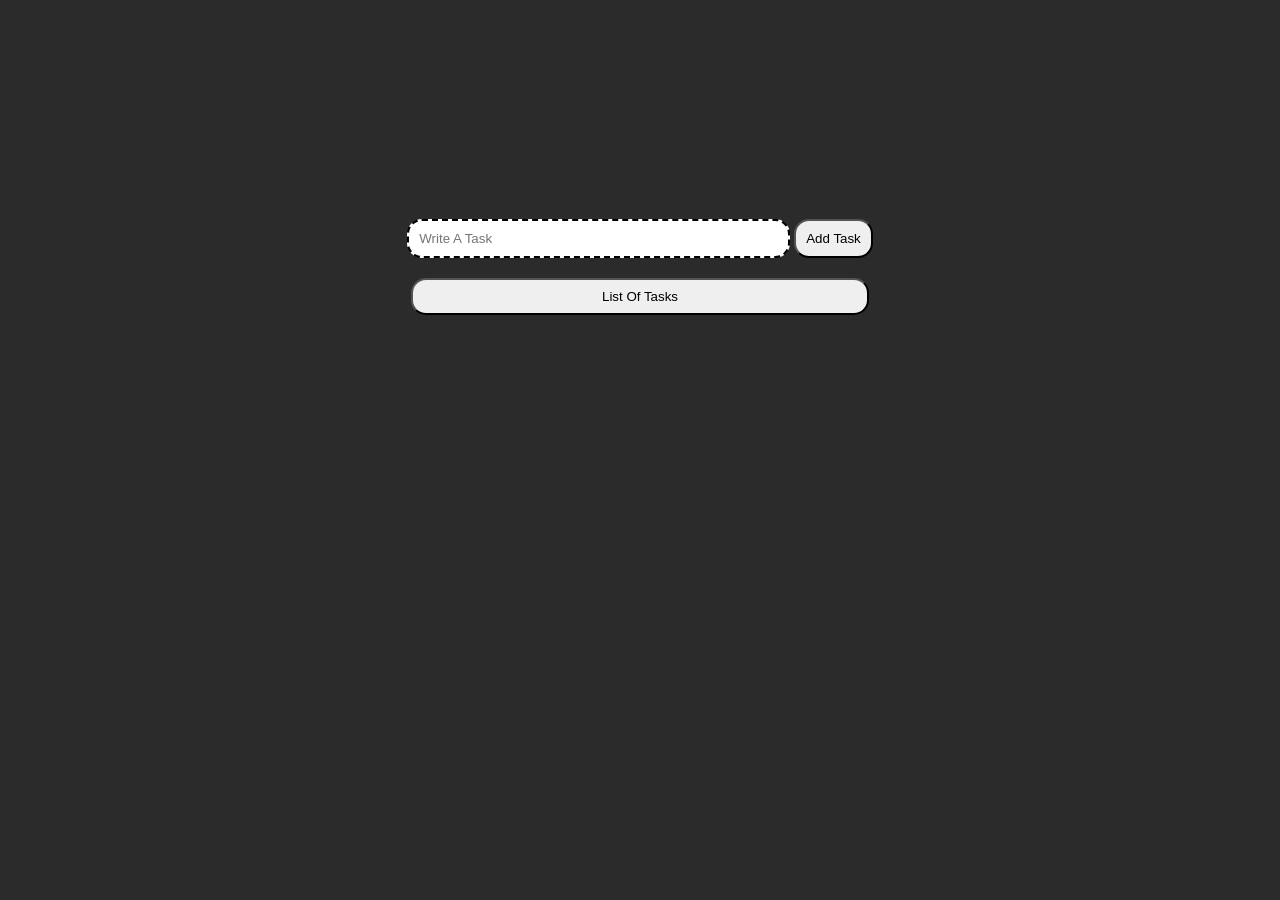
==== Sources/index.html @ 4d02b7b9 "Add Base Sources" ====
<!DOCTYPE html>
<html lang="en">

<head>
    <meta charset="UTF-8">
    <meta name="viewport" content="width=device-width, initial-scale=1.0">
    <link rel="icon" type="image/png" href="./logo.png">
    <link rel="stylesheet" href="styles.css">
    <title>To Do List</title>
</head>

<body>
    <div>
        <h1>To Do List</h1>
        <form>
            <input type="text" id="tskinput" placeholder="Write A Task" required>
            <button onclick="addtsk()">Add Task</button>
            <br>
            <a href="lists.html">
                <button type="button" id="btn">List Of Tasks</button>
            </a>
        </form>
    </div>
    <script src="scripts.js"></script>
</body>

</html>
---- Sources/styles.css ----
body {
    background-color: #2B2B2B;
    text-align: center;
    color: #2B2B2B;
}

h1 {
    font-family: Cambria, Cochin, Georgia, Times, 'Times New Roman', serif;
    animation: rainbow 3s linear infinite;
    font-size: 60px;
}


@keyframes rainbow {
    0% {
        backdrop-filter: blur(4px);
        color: white;
        text-shadow: 0 0 20px rgba(255, 255, 255, 0.8);
    }

    50% {
        backdrop-filter: blur(4px);
        color: gray;
        text-shadow: 0 0 15px rgba(255, 255, 255, 0.6);
    }

    100% {
        backdrop-filter: blur(4px);
        color: white;
        text-shadow: 0 0 20px rgba(255, 255, 255, 0.8);
    }
}

div {
    margin: 100px 20px;
}

form {
    margin-top: 50px;
}

input {
    border: 2px dashed black;
    padding: 10px;
    padding-right: 200px;
    border-radius: 15px;
}

button {
    padding: 10px;
    border-radius: 15px;
    cursor: pointer;
}

#btn {
    margin: 20px;
    padding: 9px 189px;
}

input:hover {
    box-shadow: 0 0 10px #c4c4c4;
}

button:hover {
    background-color: #e3e1e1;
    box-shadow: 0 0 10px #c4c4c4;

}

li {
    font-family: Cambria,
        Cochin,
        Georgia,
        Times,
        'Times New Roman',
        serif;
    background-color: #e3e1e1;
    font-size: 20px;
    padding: 20px 50px;
    margin: 20px 500px;
    border-radius: 15px;
    text-align: left;
}

li:hover {
    background-color: #e3e1e1;
    box-shadow: 0 0 10px #c4c4c4;
    cursor: pointer;
}

#btn3 {
    background-color: red;
    color: #e3e1e1;
    padding: 10px 20px;
    margin-top: -6px;
    margin-right: -25px;
    float: right;
    border-radius: 15px;
}

#btn3:hover {
    background-color: #e3e1e1;
    color: black;
    padding: 10px 30px;
    margin-top: -6px;
    margin-right: -25px;
}
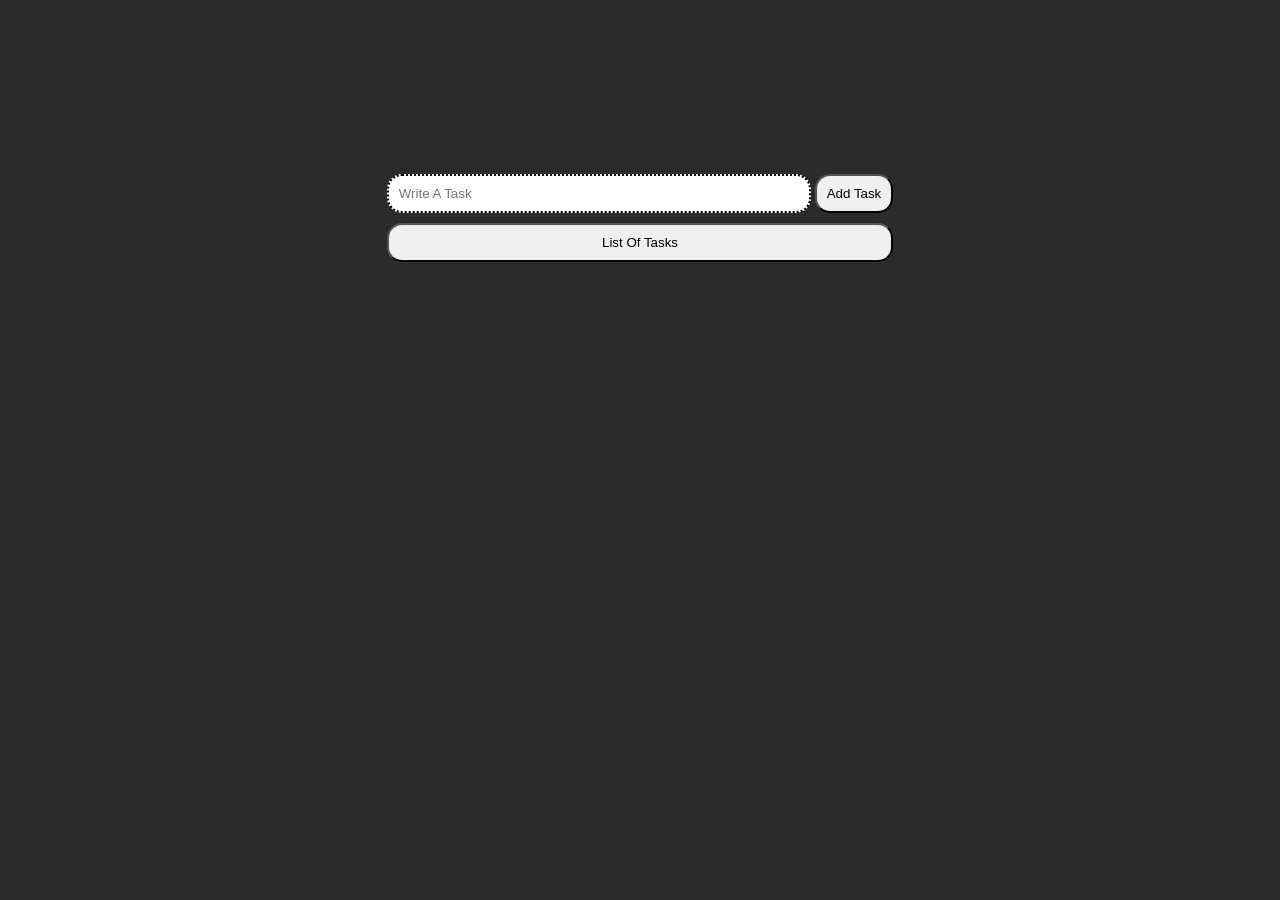
==== commit 1e7d22a4: "Optimize List Page And Remove button" ====
--- a/Sources/index.html
+++ b/Sources/index.html
@@ -17,7 +17,7 @@
             <button onclick="addtsk()">Add Task</button>
             <br>
             <a href="lists.html">
-                <button type="button" id="btn">List Of Tasks</button>
+                <button type="button" id="btn" class="ls">List Of Tasks</button>
             </a>
         </form>
     </div>
--- a/Sources/styles.css
+++ b/Sources/styles.css
@@ -31,19 +31,20 @@
     }
 }
 
-div {
-    margin: 100px 20px;
+
+input {
+    border: 2px dotted black;
+    padding: 10px;
+    width: 400px;
+    margin-top: 25px;
+    border-radius: 15px;
+    text-align: left;
 }
 
-form {
-    margin-top: 50px;
-}
-
-input {
-    border: 2px dashed black;
-    padding: 10px;
-    padding-right: 200px;
-    border-radius: 15px;
+input:hover {
+    box-shadow: 0 0 10px #c4c4c4;
+    border: dashed;
+    padding: 9px;
 }
 
 button {
@@ -52,19 +53,18 @@
     cursor: pointer;
 }
 
-#btn {
-    margin: 20px;
-    padding: 9px 189px;
-}
-
-input:hover {
-    box-shadow: 0 0 10px #c4c4c4;
-}
-
 button:hover {
     background-color: #e3e1e1;
     box-shadow: 0 0 10px #c4c4c4;
 
+}
+
+#btn {
+    margin: 10px;
+}
+
+.ls {
+    padding: 10px 213px;
 }
 
 li {
@@ -76,32 +76,30 @@
         serif;
     background-color: #e3e1e1;
     font-size: 20px;
-    padding: 20px 50px;
-    margin: 20px 500px;
+    margin: 10px;
+    padding: 15px;
+    width: 500px;
     border-radius: 15px;
     text-align: left;
+    display: inline-block;
 }
 
 li:hover {
     background-color: #e3e1e1;
     box-shadow: 0 0 10px #c4c4c4;
     cursor: pointer;
+    padding: 16px;
 }
 
-#btn3 {
+#rmbtn {
     background-color: red;
+    border: red;
     color: #e3e1e1;
-    padding: 10px 20px;
-    margin-top: -6px;
-    margin-right: -25px;
+    padding: 5px 10px;
     float: right;
-    border-radius: 15px;
+    border-radius: 60px;
 }
 
-#btn3:hover {
-    background-color: #e3e1e1;
-    color: black;
-    padding: 10px 30px;
-    margin-top: -6px;
-    margin-right: -25px;
+#rmbtn:hover {
+    box-shadow: 0 0 10px red;
 }
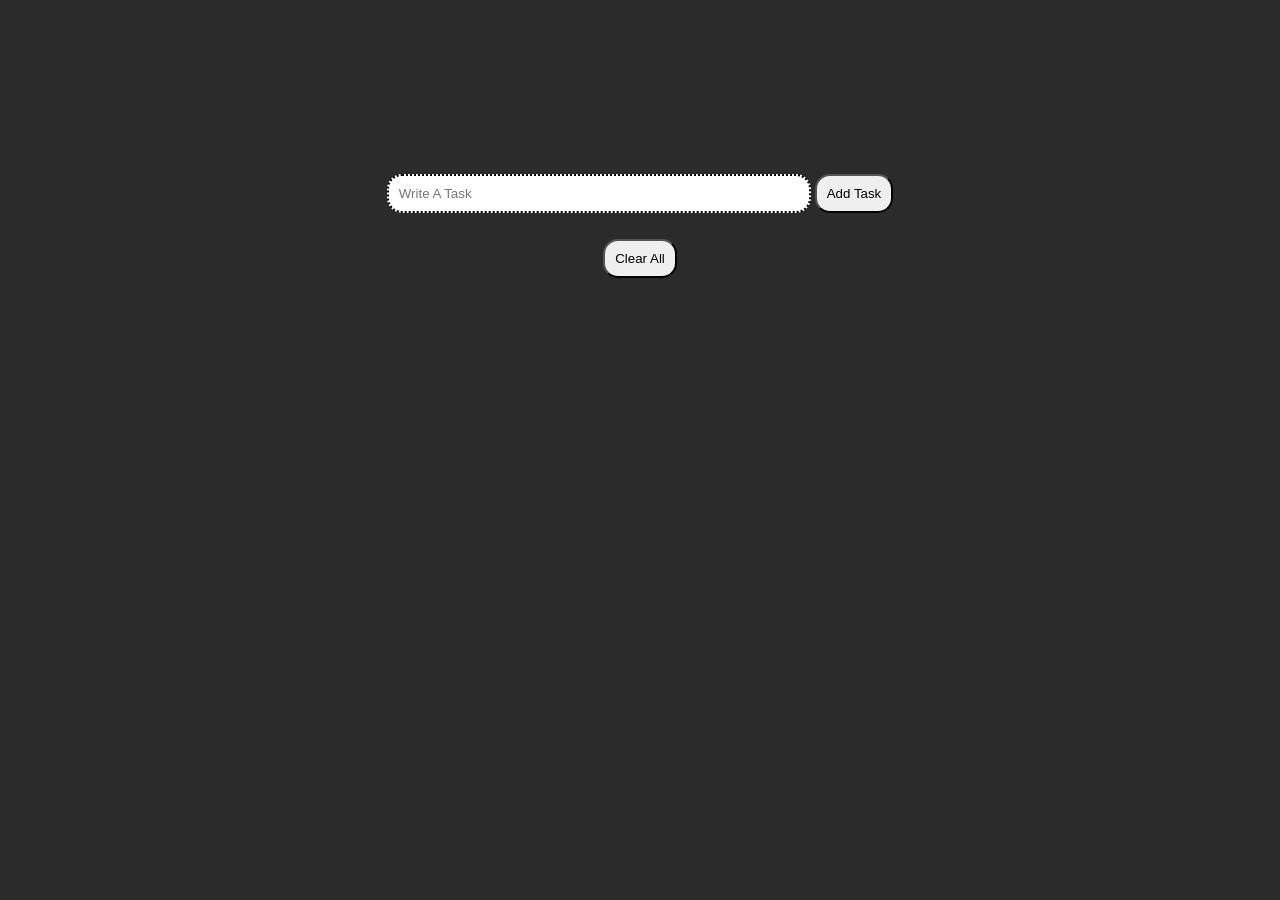
==== commit f2ca405c: "Merge Main Page And List Page" ====
--- a/Sources/index.html
+++ b/Sources/index.html
@@ -16,9 +16,8 @@
             <input type="text" id="tskinput" placeholder="Write A Task" required>
             <button onclick="addtsk()">Add Task</button>
             <br>
-            <a href="lists.html">
-                <button type="button" id="btn" class="ls">List Of Tasks</button>
-            </a>
+            <ul id="list"></ul>
+            <button id="btn" type="submit" onclick="ClearAll()">Clear All</button>
         </form>
     </div>
     <script src="scripts.js"></script>
--- a/Sources/styles.css
+++ b/Sources/styles.css
@@ -3,6 +3,7 @@
     text-align: center;
     color: #2B2B2B;
 }
+
 
 h1 {
     font-family: Cambria, Cochin, Georgia, Times, 'Times New Roman', serif;
@@ -30,6 +31,7 @@
         text-shadow: 0 0 20px rgba(255, 255, 255, 0.8);
     }
 }
+
 
 
 input {
@@ -76,19 +78,18 @@
         serif;
     background-color: #e3e1e1;
     font-size: 20px;
-    margin: 10px;
     padding: 15px;
     width: 500px;
     border-radius: 15px;
     text-align: left;
-    display: inline-block;
+    margin: 0px auto;
 }
 
 li:hover {
     background-color: #e3e1e1;
     box-shadow: 0 0 10px #c4c4c4;
     cursor: pointer;
-    padding: 16px;
+    padding: 15.5px;
 }
 
 #rmbtn {
@@ -97,9 +98,21 @@
     color: #e3e1e1;
     padding: 5px 10px;
     float: right;
-    border-radius: 60px;
+    margin: 0px 5px;
 }
 
 #rmbtn:hover {
-    box-shadow: 0 0 10px red;
+    box-shadow: 0 0 5px red;
+}
+
+#dtbtn {
+    background-color: yellow;
+    border: yellow;
+    color: #2B2B2B;
+    padding: 5px 10px;
+    float: right;
+}
+
+#dtbtn:hover {
+    box-shadow: 0 0 10px yellow;
 }
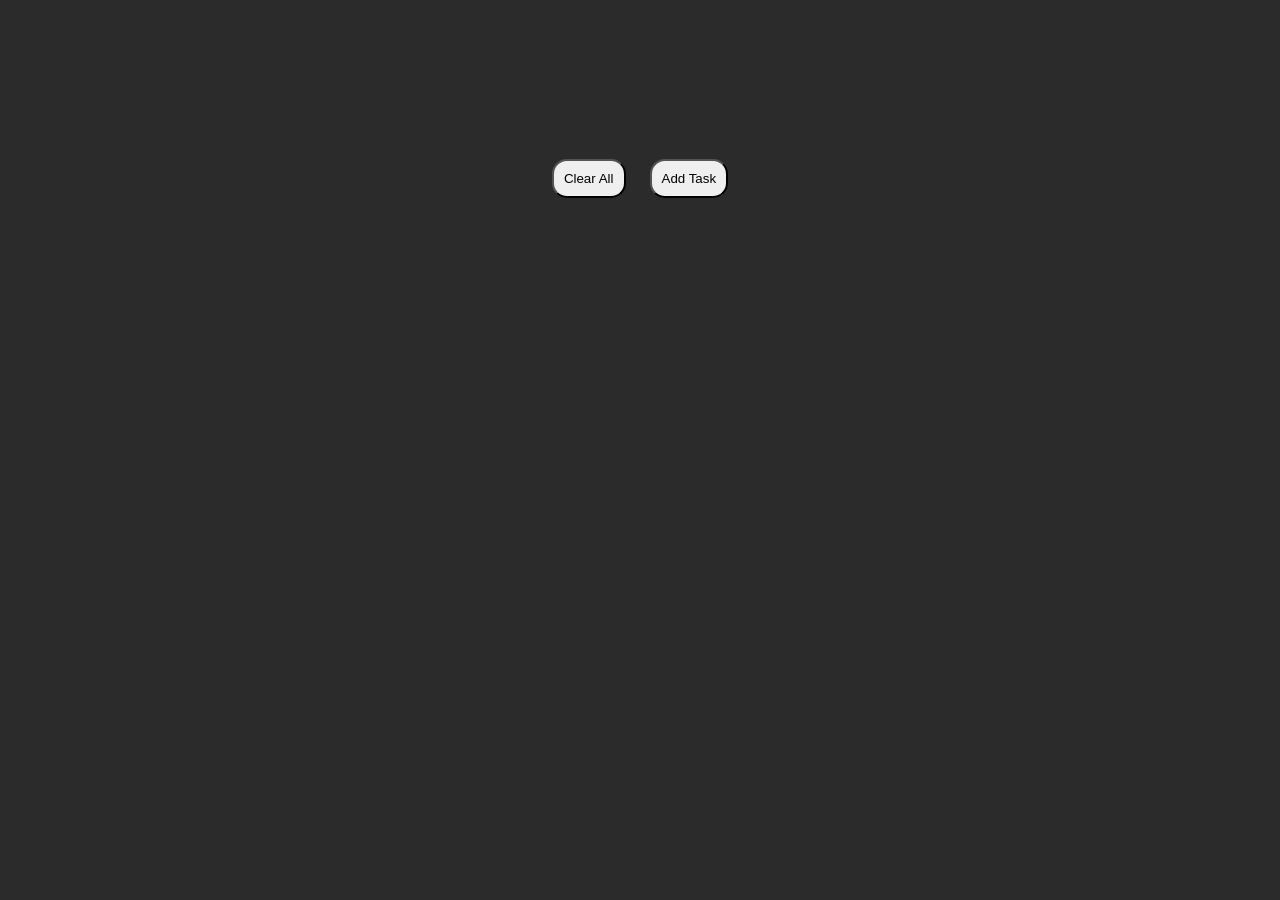
==== commit e7896ad3: "Merge Main Page And List Page" ====
--- a/Sources/index.html
+++ b/Sources/index.html
@@ -13,11 +13,9 @@
     <div>
         <h1>To Do List</h1>
         <form>
-            <input type="text" id="tskinput" placeholder="Write A Task" required>
-            <button onclick="addtsk()">Add Task</button>
-            <br>
+            <button id="btn" type="submit" onclick="ClearAll()">Clear All</button>
+            <button id="btn" onclick="AddTsk()">Add Task</button>
             <ul id="list"></ul>
-            <button id="btn" type="submit" onclick="ClearAll()">Clear All</button>
         </form>
     </div>
     <script src="scripts.js"></script>
--- a/Sources/styles.css
+++ b/Sources/styles.css
@@ -38,7 +38,7 @@
     border: 2px dotted black;
     padding: 10px;
     width: 400px;
-    margin-top: 25px;
+    margin: 0 auto;
     border-radius: 15px;
     text-align: left;
 }
@@ -82,7 +82,7 @@
     width: 500px;
     border-radius: 15px;
     text-align: left;
-    margin: 0px auto;
+    margin: 10px auto;
 }
 
 li:hover {
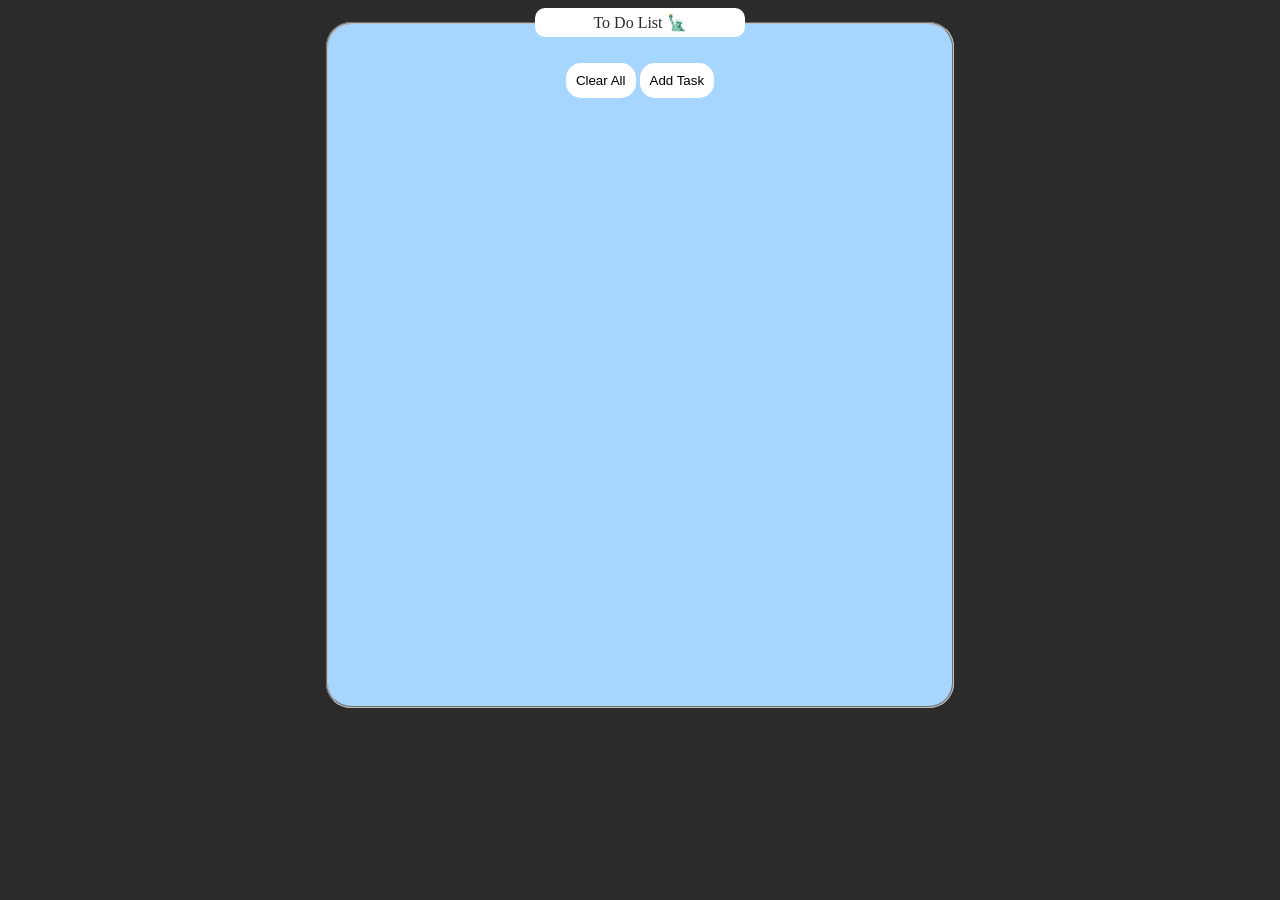
==== commit 6861e39e: "Added List Style , Optimized List , Added Background To List" ====
--- a/Sources/index.html
+++ b/Sources/index.html
@@ -11,11 +11,13 @@
 
 <body>
     <div>
-        <h1>To Do List</h1>
         <form>
-            <button id="btn" type="submit" onclick="ClearAll()">Clear All</button>
-            <button id="btn" onclick="AddTsk()">Add Task</button>
-            <ul id="list"></ul>
+            <fieldset>
+                <legend>To Do List 🗽</legend>
+                <button id="btn" type="submit" onclick="ClearAll()">Clear All</button>
+                <button id="btn" onclick="AddTsk()">Add Task</button>
+                <ul id="list"></ul>
+            </fieldset>
         </form>
     </div>
     <script src="scripts.js"></script>
--- a/Sources/styles.css
+++ b/Sources/styles.css
@@ -4,52 +4,23 @@
     color: #2B2B2B;
 }
 
-
-h1 {
-    font-family: Cambria, Cochin, Georgia, Times, 'Times New Roman', serif;
-    animation: rainbow 3s linear infinite;
-    font-size: 60px;
+legend {
+    background-color: white;
+    width: 200px;
+    padding: 5px;
+    border-radius: 10px;
 }
 
-
-@keyframes rainbow {
-    0% {
-        backdrop-filter: blur(4px);
-        color: white;
-        text-shadow: 0 0 20px rgba(255, 255, 255, 0.8);
-    }
-
-    50% {
-        backdrop-filter: blur(4px);
-        color: gray;
-        text-shadow: 0 0 15px rgba(255, 255, 255, 0.6);
-    }
-
-    100% {
-        backdrop-filter: blur(4px);
-        color: white;
-        text-shadow: 0 0 20px rgba(255, 255, 255, 0.8);
-    }
-}
-
-
-
-input {
-    border: 2px dotted black;
-    padding: 10px;
-    width: 400px;
+fieldset {
+    background-color: #A6D5FF;
+    height: 680px;
+    width: 600px;
     margin: 0 auto;
-    border-radius: 15px;
-    text-align: left;
-}
-
-input:hover {
-    box-shadow: 0 0 10px #c4c4c4;
-    border: dashed;
-    padding: 9px;
+    border-radius: 25px;
 }
 
 button {
+    background-color: white;
     padding: 10px;
     border-radius: 15px;
     cursor: pointer;
@@ -62,39 +33,58 @@
 }
 
 #btn {
-    margin: 10px;
+    margin-top: 20px;
+    border: #e3e1e1
 }
 
 .ls {
     padding: 10px 213px;
 }
 
+ul {
+    list-style: none;
+    padding: 5px 20px;
+    overflow-y: auto;
+}
+
+ul {
+    list-style: none;
+    padding: 5px 20px;
+    margin: 20px 0 0;
+    height: 560px;
+    overflow-y: auto;
+}
+
 li {
+    list-style: none;
     font-family: Cambria,
         Cochin,
         Georgia,
         Times,
         'Times New Roman',
         serif;
-    background-color: #e3e1e1;
+    background-color: white;
     font-size: 20px;
     padding: 15px;
+    height: 20px;
     width: 500px;
     border-radius: 15px;
     text-align: left;
     margin: 10px auto;
+    margin-top: -1px;
+    line-height: 20px;
 }
 
 li:hover {
-    background-color: #e3e1e1;
-    box-shadow: 0 0 10px #c4c4c4;
+    background-color: #e3e3e3;
+    box-shadow: 0 0 10px white;
     cursor: pointer;
     padding: 15.5px;
 }
 
 #rmbtn {
-    background-color: red;
-    border: red;
+    background-color: #FC4949;
+    border: #FC4949;
     color: #e3e1e1;
     padding: 5px 10px;
     float: right;
@@ -102,14 +92,16 @@
 }
 
 #rmbtn:hover {
+    background-color: red;
     box-shadow: 0 0 5px red;
 }
 
 #dtbtn {
-    background-color: yellow;
-    border: yellow;
+    background-color: #FFFD8A;
+    border: #FFFD8A;
     color: #2B2B2B;
     padding: 5px 10px;
+    margin: 0px 5px;
     float: right;
 }
 
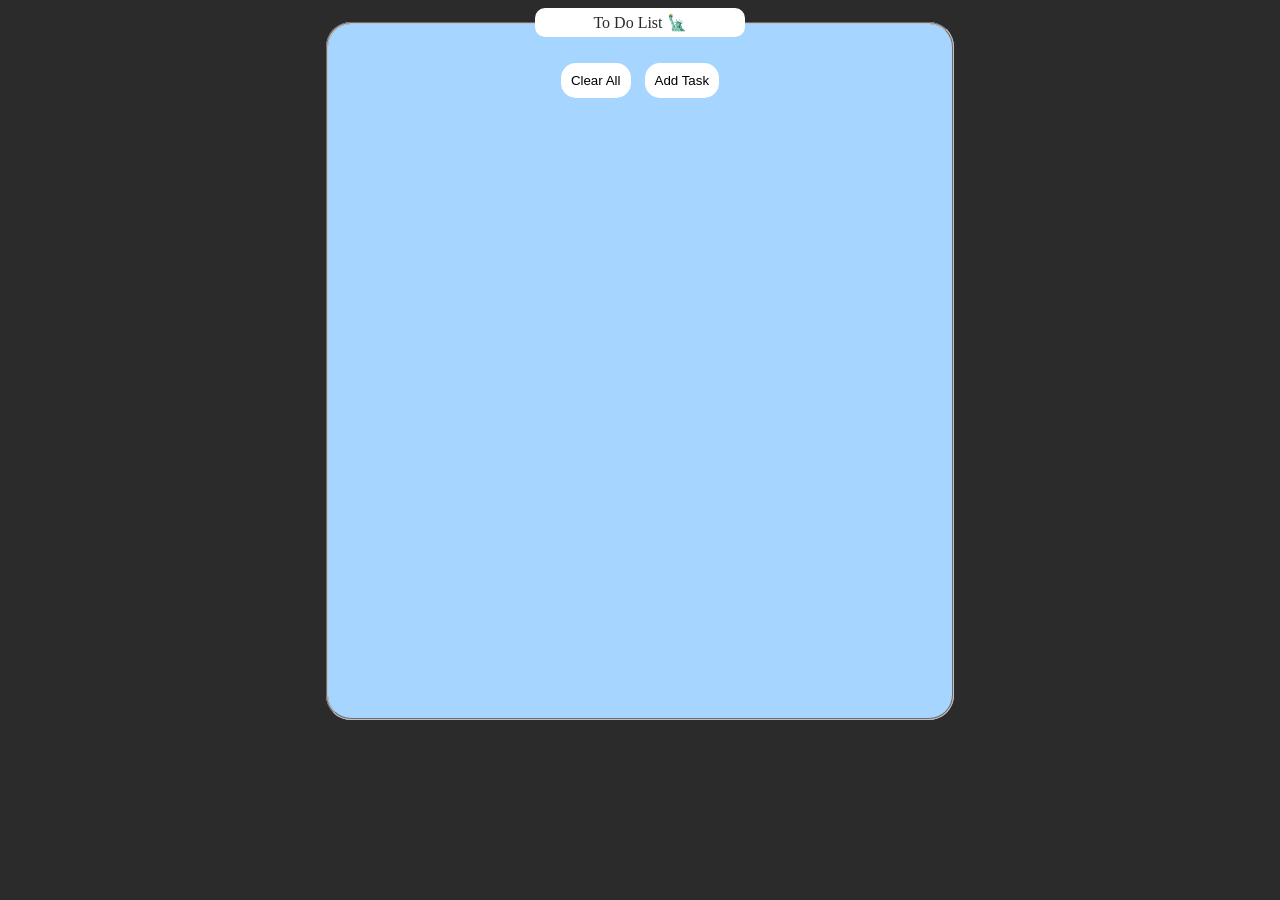
==== commit 843124eb: "Added Defer" ====
--- a/Sources/index.html
+++ b/Sources/index.html
@@ -6,6 +6,7 @@
     <meta name="viewport" content="width=device-width, initial-scale=1.0">
     <link rel="icon" type="image/png" href="./logo.png">
     <link rel="stylesheet" href="styles.css">
+    <script src="scripts.js" defer></script>
     <title>To Do List</title>
 </head>
 
@@ -20,7 +21,6 @@
             </fieldset>
         </form>
     </div>
-    <script src="scripts.js"></script>
 </body>
 
 </html>
--- a/Sources/styles.css
+++ b/Sources/styles.css
@@ -13,7 +13,7 @@
 
 fieldset {
     background-color: #A6D5FF;
-    height: 680px;
+    height: auto;
     width: 600px;
     margin: 0 auto;
     border-radius: 25px;
@@ -33,30 +33,24 @@
 }
 
 #btn {
-    margin-top: 20px;
+    margin: 20px 5px 10px 5px;
     border: #e3e1e1
-}
-
-.ls {
-    padding: 10px 213px;
 }
 
 ul {
     list-style: none;
-    padding: 5px 20px;
+    height: 560px;
     overflow-y: auto;
+    margin: 0px;
+    padding: 20px 15px;
 }
 
-ul {
-    list-style: none;
-    padding: 5px 20px;
-    margin: 20px 0 0;
-    height: 560px;
-    overflow-y: auto;
-}
 
 li {
+    word-break: break-word;
+    margin: 10px auto;
     list-style: none;
+    user-select: none;
     font-family: Cambria,
         Cochin,
         Georgia,
@@ -66,17 +60,14 @@
     background-color: white;
     font-size: 20px;
     padding: 15px;
-    height: 20px;
-    width: 500px;
+    height: auto;
+    width: auto;
     border-radius: 15px;
     text-align: left;
-    margin: 10px auto;
-    margin-top: -1px;
     line-height: 20px;
 }
 
 li:hover {
-    background-color: #e3e3e3;
     box-shadow: 0 0 10px white;
     cursor: pointer;
     padding: 15.5px;
@@ -92,7 +83,6 @@
 }
 
 #rmbtn:hover {
-    background-color: red;
     box-shadow: 0 0 5px red;
 }
 
@@ -101,10 +91,24 @@
     border: #FFFD8A;
     color: #2B2B2B;
     padding: 5px 10px;
-    margin: 0px 5px;
+    margin: 0px 5px 0px 30px;
     float: right;
 }
 
 #dtbtn:hover {
     box-shadow: 0 0 10px yellow;
+}
+
+@media(max-width: 768px) {
+
+    fieldset {
+        height: 700px;
+        width: auto;
+        border-radius: 25px;
+    }
+
+    li {
+        margin: 5px auto;
+        width: auto;
+    }
 }
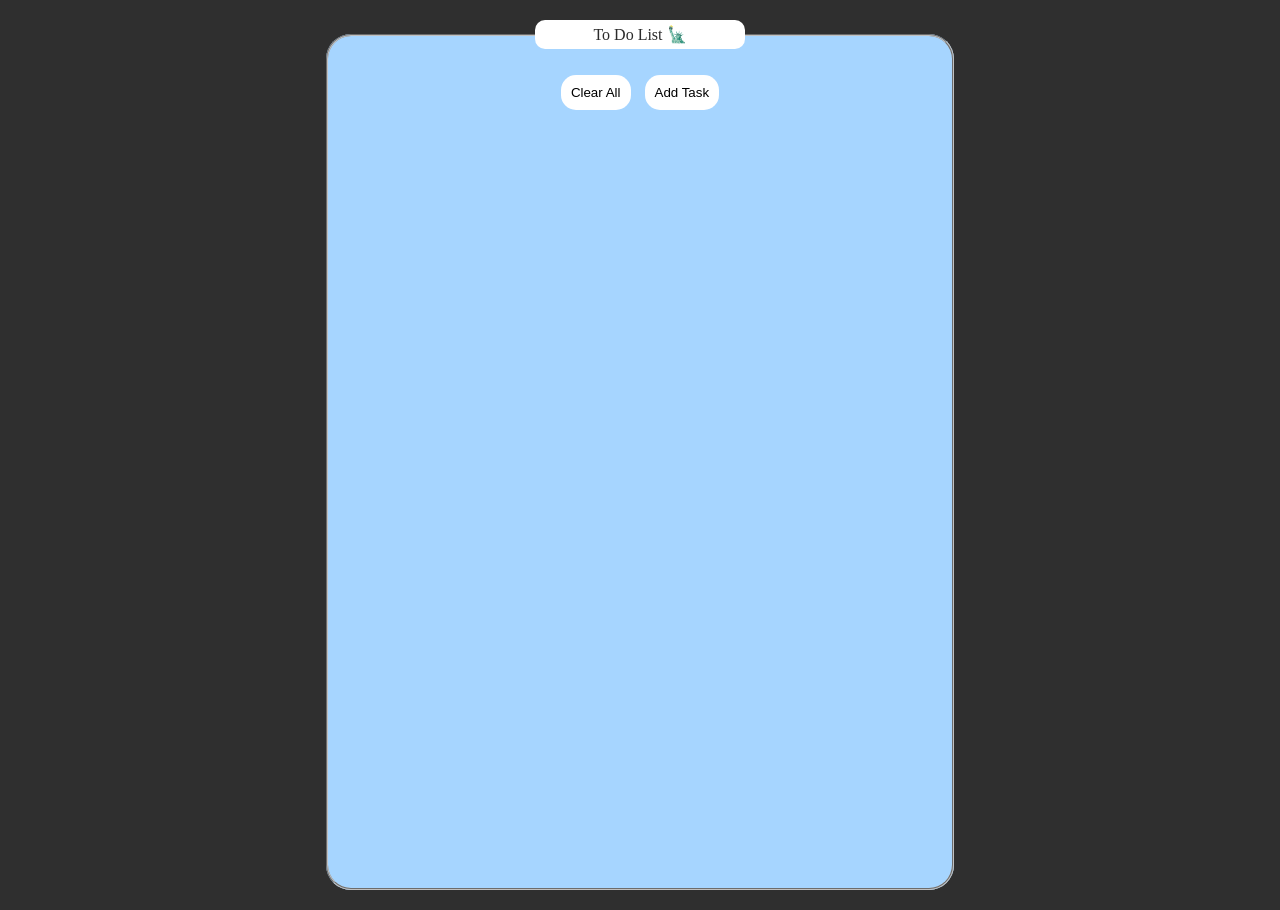
==== commit a2dabd31: "Replaced some code" ====
--- a/Sources/index.html
+++ b/Sources/index.html
@@ -15,8 +15,8 @@
         <form>
             <fieldset>
                 <legend>To Do List 🗽</legend>
-                <button id="btn" type="submit" onclick="ClearAll()">Clear All</button>
-                <button id="btn" onclick="AddTsk()">Add Task</button>
+                <button class="btn" id="clr">Clear All</button>
+                <button class="btn" id="add">Add Task</button>
                 <ul id="list"></ul>
             </fieldset>
         </form>
--- a/Sources/styles.css
+++ b/Sources/styles.css
@@ -1,5 +1,5 @@
 body {
-    background-color: #2B2B2B;
+    background-color: #2F2F2F;
     text-align: center;
     color: #2B2B2B;
 }
@@ -13,9 +13,9 @@
 
 fieldset {
     background-color: #A6D5FF;
-    height: auto;
+    height: 850px;
     width: 600px;
-    margin: 0 auto;
+    margin: 20px auto;
     border-radius: 25px;
 }
 
@@ -32,7 +32,7 @@
 
 }
 
-#btn {
+.btn {
     margin: 20px 5px 10px 5px;
     border: #e3e1e1
 }
